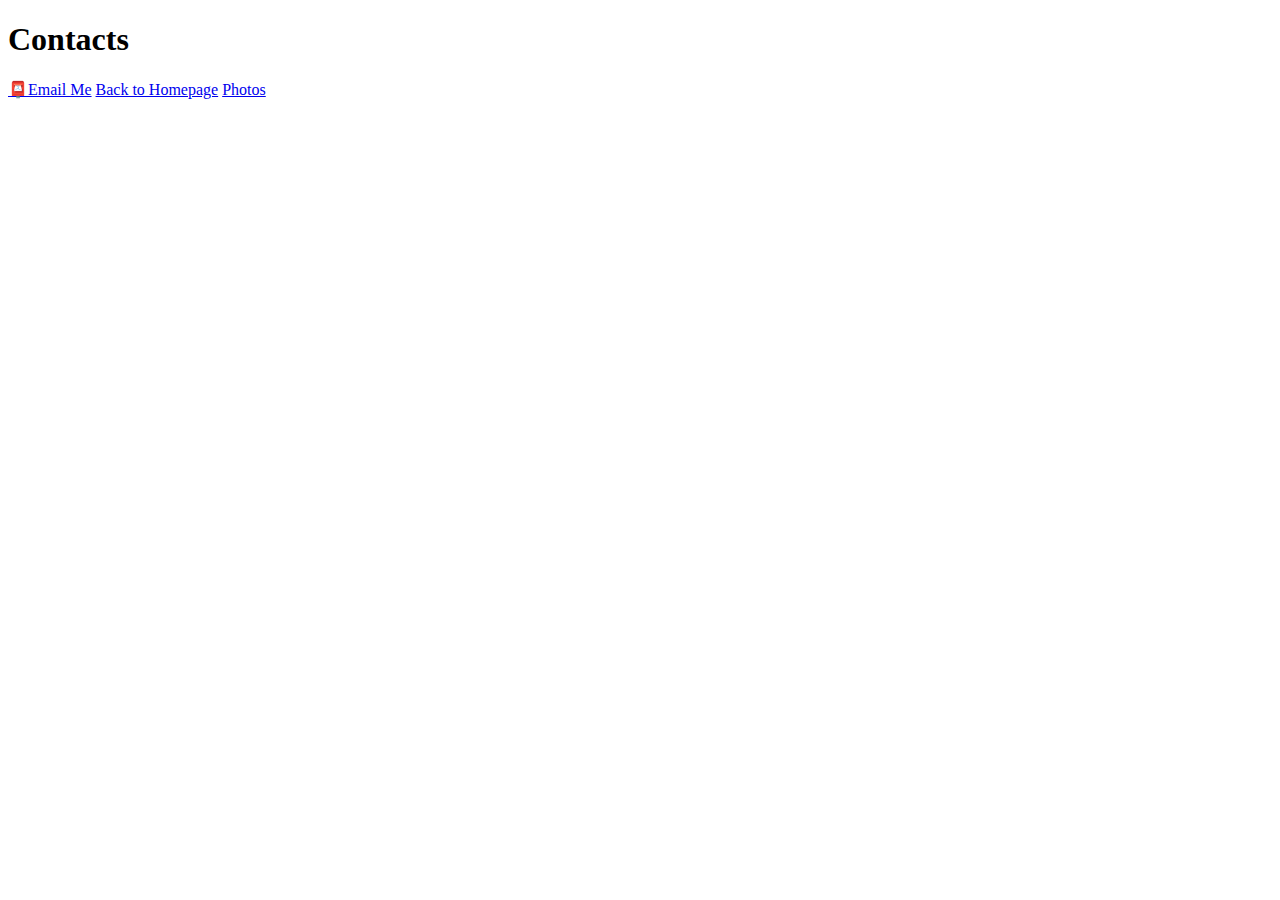
==== contact.html @ 836168ef "Added html and links to all three pages" ====
<!DOCTYPE html>
<html lang="en">
  <head>
    <meta charset="UTF-8" />
    <meta http-equiv="X-UA-Compatible" content="IE=edge" />
    <meta name="viewport" content="width=device-width, initial-scale=1.0" />
    <title>Contact</title>
  </head>
  <body>
    <h1>Contacts</h1>
    <a href="mailto:lmb283@georgetown.edu">📮Email Me</a>
    <a href="/index.html">Back to Homepage</a>
    <a href="/photo.html">Photos</a>
  </body>
</html>
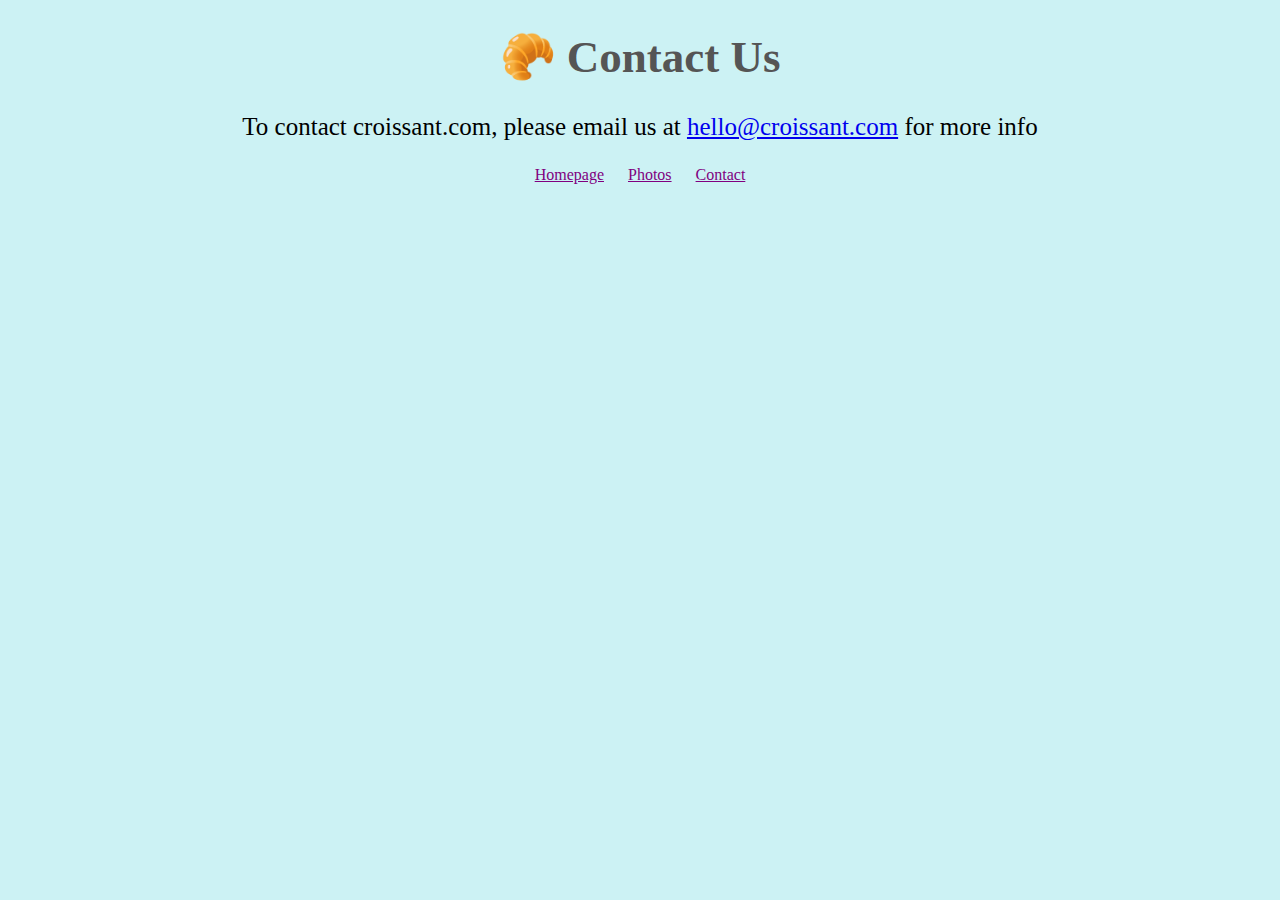
==== commit f69b0f58: "Added footer, css styling and removed Bootstrap" ====
--- a/contact.html
+++ b/contact.html
@@ -5,11 +5,14 @@
     <meta http-equiv="X-UA-Compatible" content="IE=edge" />
     <meta name="viewport" content="width=device-width, initial-scale=1.0" />
     <title>Contact</title>
+    <link rel="stylesheet" href="/src/style.css" />
   </head>
   <body>
-    <h1>Contacts</h1>
-    <a href="mailto:lmb283@georgetown.edu">📮Email Me</a>
-    <a href="/index.html">Back to Homepage</a>
-    <a href="/photo.html">Photos</a>
-  </body>
+    <h1>🥐 Contact Us</h1>
+   <p>To contact croissant.com, please email us at <a href="mailto:hello@croissant.com">hello@croissant.com</a> for more info</p> 
+    <footer>
+      <a href="/index.html" title="Home">Homepage</a>
+      <a href="/photo.html" title="Croissant Photo">Photos</a>
+      <a href="/contact.html" title="Contact">Contact</a>
+    </footer>
 </html>
--- a/src/style.css
+++ b/src/style.css
@@ -0,0 +1,30 @@
+body {
+  background: #ccf2f4;
+  margin: 8px;
+}
+h1,
+p {
+  text-align: center;
+}
+h1 {
+  font-size: 45px;
+  color: #555555;
+  display: block;
+  font-weight: bold;
+}
+p {
+  font-size: 25px;
+}
+img {
+  max-width: 100%;
+  border-radius: 10px;
+  display: block;
+  margin: 30px auto;
+}
+footer {
+  text-align: center;
+}
+footer a {
+  margin: 10px;
+  color: purple;
+}
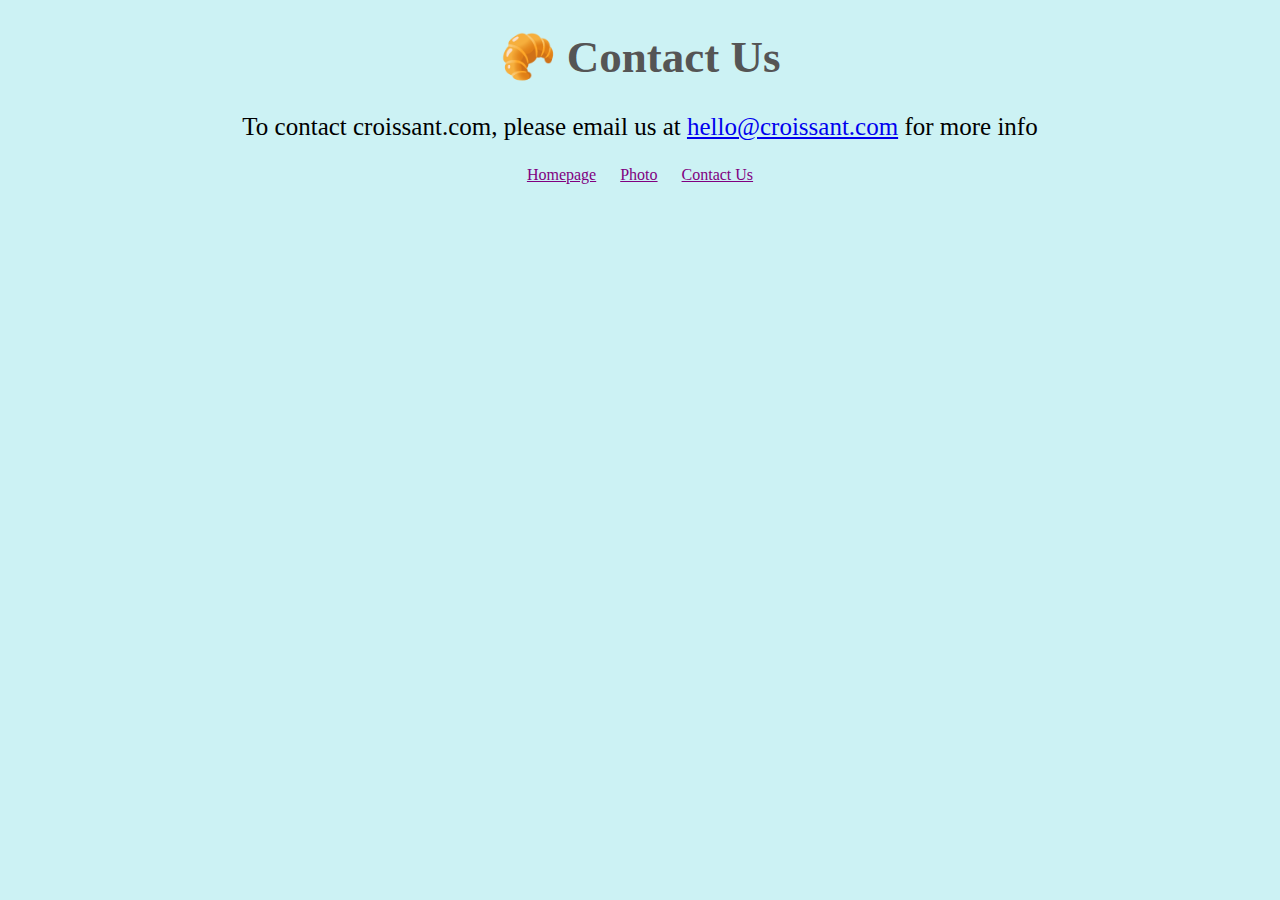
==== commit b28908a9: "Added meta descriptions, titles and alt to make more SEO friendly" ====
--- a/contact.html
+++ b/contact.html
@@ -4,15 +4,18 @@
     <meta charset="UTF-8" />
     <meta http-equiv="X-UA-Compatible" content="IE=edge" />
     <meta name="viewport" content="width=device-width, initial-scale=1.0" />
-    <title>Contact</title>
+    <title>Contact Us - Croissant.com</title>
     <link rel="stylesheet" href="/src/style.css" />
-  </head>
+  <meta
+      name="description"
+      content="Contact us at Croissant.com"
+    /> </head>
   <body>
     <h1>🥐 Contact Us</h1>
    <p>To contact croissant.com, please email us at <a href="mailto:hello@croissant.com">hello@croissant.com</a> for more info</p> 
     <footer>
       <a href="/index.html" title="Home">Homepage</a>
-      <a href="/photo.html" title="Croissant Photo">Photos</a>
-      <a href="/contact.html" title="Contact">Contact</a>
+      <a href="/photo.html" title="Croissant Photo">Photo</a>
+      <a href="/contact.html" title="Contact Us">Contact Us</a>
     </footer>
 </html>
